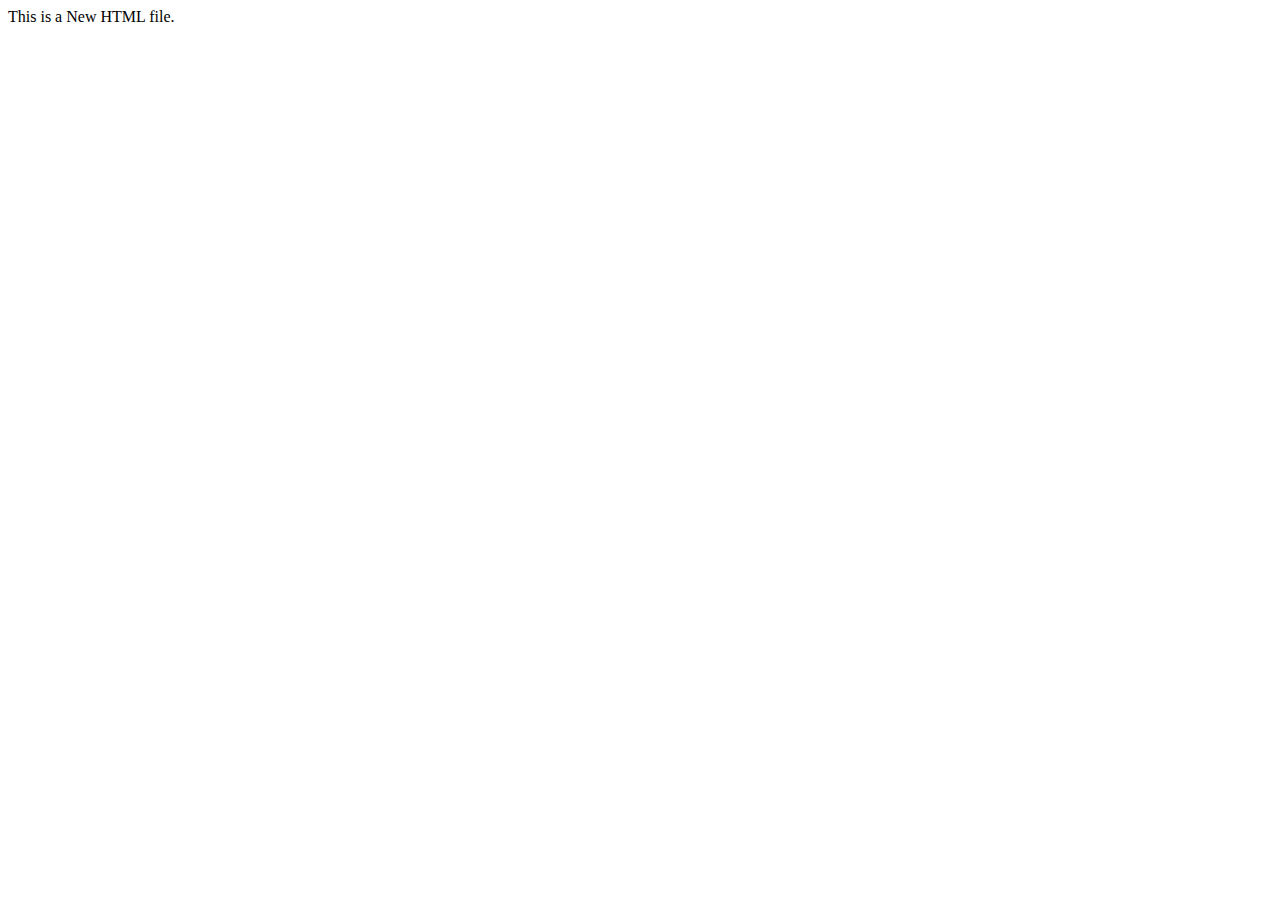
==== index.html @ 9da508c6 "Update and rename sample.html to index.html" ====
<!DOCTYPE html>
<html lang="en">
<head>
  <meta charset="UTF-8">
  <meta name="viewport" content="width=device-width, initial-scale=1.0">
  <title>Document</title>
</head>
<body>
  <div class="container">
    This is a New HTML file.
  </div>
</body>
</html>
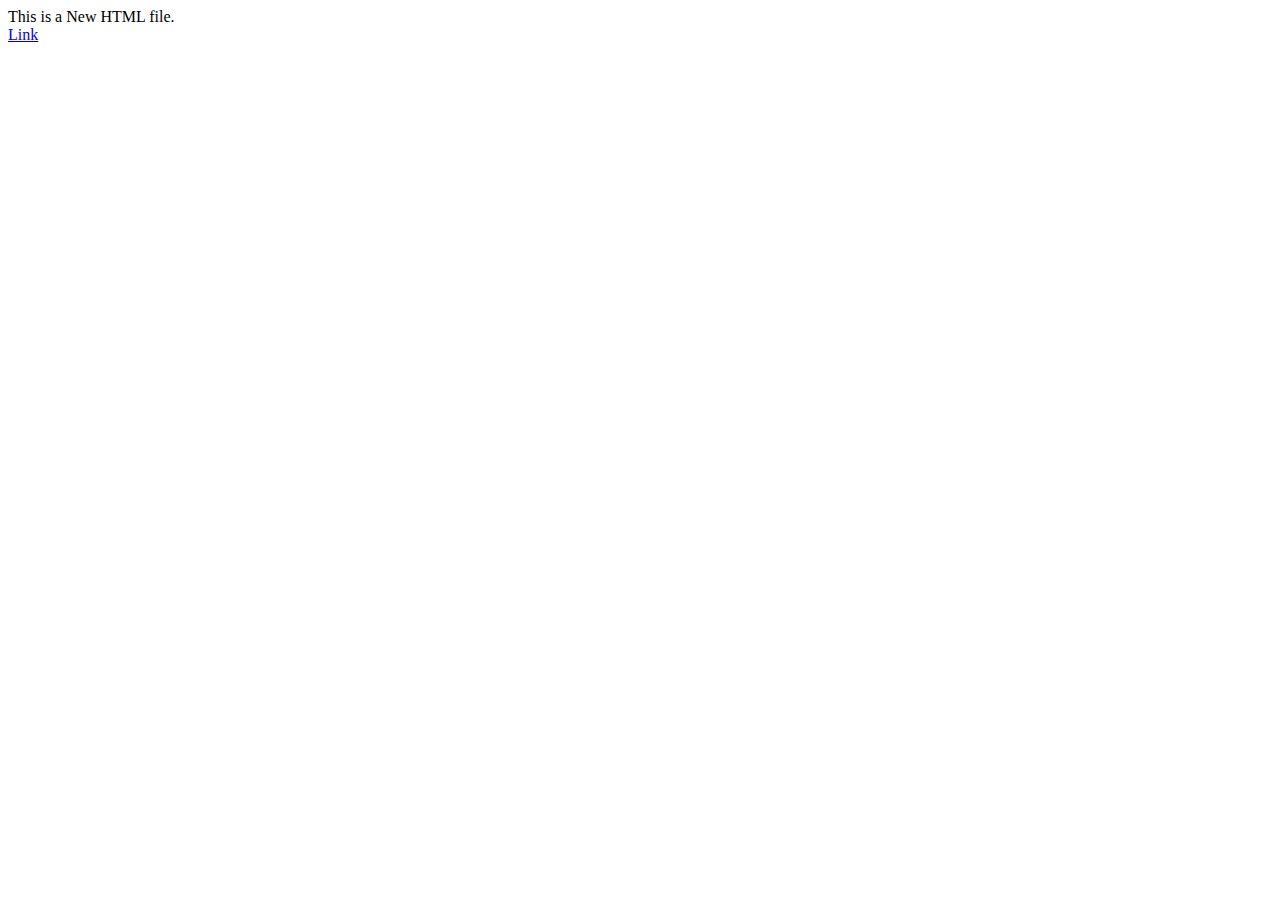
==== commit d623e865: "Update index.html" ====
--- a/index.html
+++ b/index.html
@@ -9,5 +9,6 @@
   <div class="container">
     This is a New HTML file.
   </div>
+  <a href="mywebsite.html">Link</a>
 </body>
 </html>
